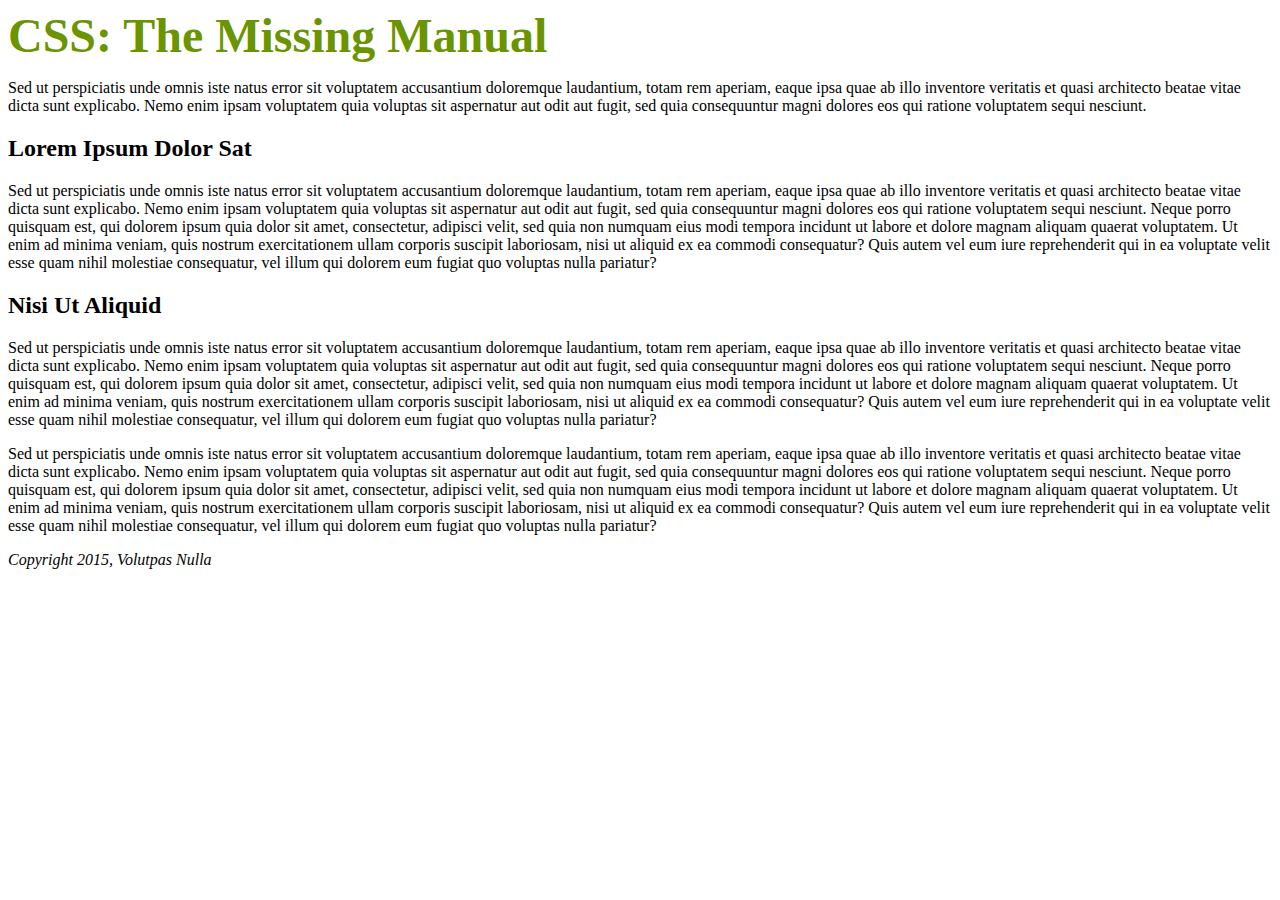
==== 02/index.html @ 0b090f75 "My first inner style" ====
<!doctype html>
<html>
<head>
<meta charset="UTF-8">
<title>CSS:The Missing Manual -- Chapter 2</title>
<style>
    h1 {
        color: #6A9400;
        font-size:3em;
        margin:0;
    }
</style>
</head>
<body>
<h1>CSS: The Missing Manual</h1>
<p>Sed ut perspiciatis unde omnis iste natus error sit voluptatem accusantium doloremque laudantium, totam rem aperiam, eaque ipsa quae ab illo inventore veritatis et quasi architecto beatae vitae dicta sunt explicabo. Nemo enim ipsam voluptatem quia voluptas sit aspernatur aut odit aut fugit, sed quia consequuntur magni dolores eos qui ratione voluptatem sequi nesciunt. </p>
<h2>Lorem Ipsum Dolor Sat</h2>
<p>Sed ut perspiciatis unde omnis iste natus error sit voluptatem accusantium doloremque laudantium, totam rem aperiam, eaque ipsa quae ab illo inventore veritatis et quasi architecto beatae vitae dicta sunt explicabo. Nemo enim ipsam voluptatem quia voluptas sit aspernatur aut odit aut fugit, sed quia consequuntur magni dolores eos qui ratione voluptatem sequi nesciunt. Neque porro quisquam est, qui dolorem ipsum quia dolor sit amet, consectetur, adipisci velit, sed quia non numquam eius modi tempora incidunt ut labore et dolore magnam aliquam quaerat voluptatem. Ut enim ad minima veniam, quis nostrum exercitationem ullam corporis suscipit laboriosam, nisi ut aliquid ex ea commodi consequatur? Quis autem vel eum iure reprehenderit qui in ea voluptate velit esse quam nihil molestiae consequatur, vel illum qui dolorem eum fugiat quo voluptas nulla pariatur?</p>
<h2>Nisi Ut Aliquid </h2>
<p>Sed ut perspiciatis unde omnis iste natus error sit voluptatem accusantium doloremque laudantium, totam rem aperiam, eaque ipsa quae ab illo inventore veritatis et quasi architecto beatae vitae dicta sunt explicabo. Nemo enim ipsam voluptatem quia voluptas sit aspernatur aut odit aut fugit, sed quia consequuntur magni dolores eos qui ratione voluptatem sequi nesciunt. Neque porro quisquam est, qui dolorem ipsum quia dolor sit amet, consectetur, adipisci velit, sed quia non numquam eius modi tempora incidunt ut labore et dolore magnam aliquam quaerat voluptatem. Ut enim ad minima veniam, quis nostrum exercitationem ullam corporis suscipit laboriosam, nisi ut aliquid ex ea commodi consequatur? Quis autem vel eum iure reprehenderit qui in ea voluptate velit esse quam nihil molestiae consequatur, vel illum qui dolorem eum fugiat quo voluptas nulla pariatur?</p>
<p>Sed ut perspiciatis unde omnis iste natus error sit voluptatem accusantium doloremque laudantium, totam rem aperiam, eaque ipsa quae ab illo inventore veritatis et quasi architecto beatae vitae dicta sunt explicabo. Nemo enim ipsam voluptatem quia voluptas sit aspernatur aut odit aut fugit, sed quia consequuntur magni dolores eos qui ratione voluptatem sequi nesciunt. Neque porro quisquam est, qui dolorem ipsum quia dolor sit amet, consectetur, adipisci velit, sed quia non numquam eius modi tempora incidunt ut labore et dolore magnam aliquam quaerat voluptatem. Ut enim ad minima veniam, quis nostrum exercitationem ullam corporis suscipit laboriosam, nisi ut aliquid ex ea commodi consequatur? Quis autem vel eum iure reprehenderit qui in ea voluptate velit esse quam nihil molestiae consequatur, vel illum qui dolorem eum fugiat quo voluptas nulla pariatur?</p>
<address>
Copyright 2015, Volutpas Nulla 
</address>
</body>
</html>
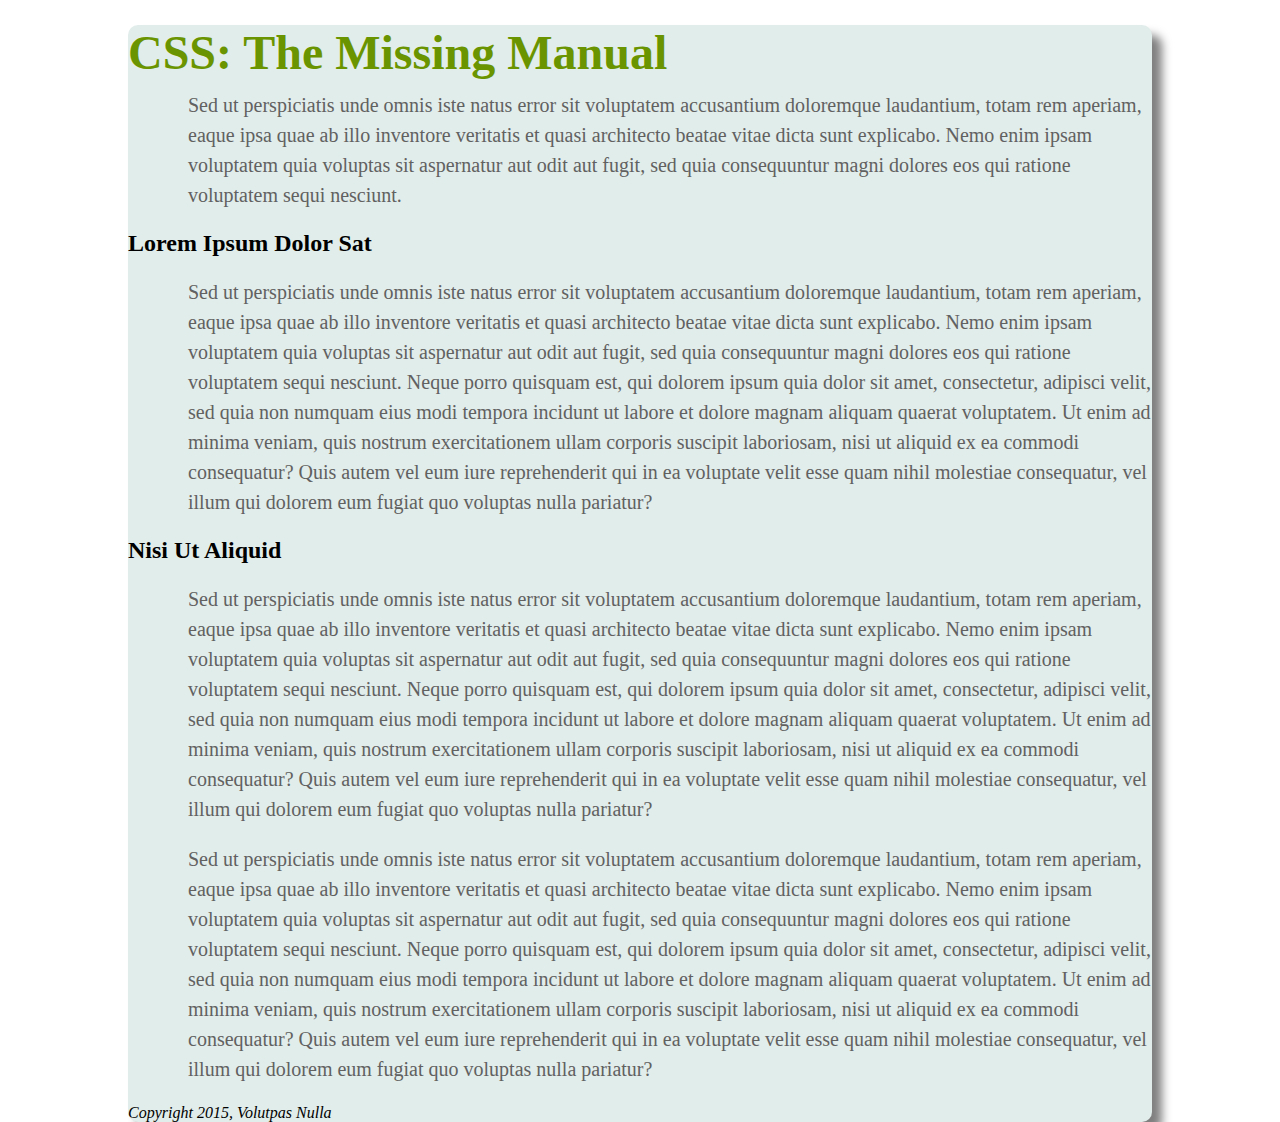
==== commit 19263915: "Created external css file and used by index page" ====
--- a/02/index.html
+++ b/02/index.html
@@ -3,13 +3,8 @@
 <head>
 <meta charset="UTF-8">
 <title>CSS:The Missing Manual -- Chapter 2</title>
-<style>
-    h1 {
-        color: #6A9400;
-        font-size:3em;
-        margin:0;
-    }
-</style>
+<link href="http://fonts.googleapis.com/css?family=Varela+Round" rel="stylesheet">
+<link href="styles.css" rel="stylesheet">
 </head>
 <body>
 <h1>CSS: The Missing Manual</h1>
--- a/02/styles.css
+++ b/02/styles.css
@@ -0,0 +1,24 @@
+html {
+    padding-top: 25px;
+    background-image: url(images/bg_page.png);
+}
+body {
+    width: 80%;
+    padding: 0px;
+    margin: 0 auto;
+    border-radius: 10px;
+    box-shadow: 10px 10px 10px rgba(0,0,0,.5);
+    background-color: #E1EDEB;
+}
+h1 {
+    color: #6A9400;
+    font-size:3em;
+    margin:0;
+}
+p {
+    font-size: 1.25em;
+    color:#616161;
+    line-height: 150%;
+    margin-top: 10px;
+    margin-left: 60px;
+}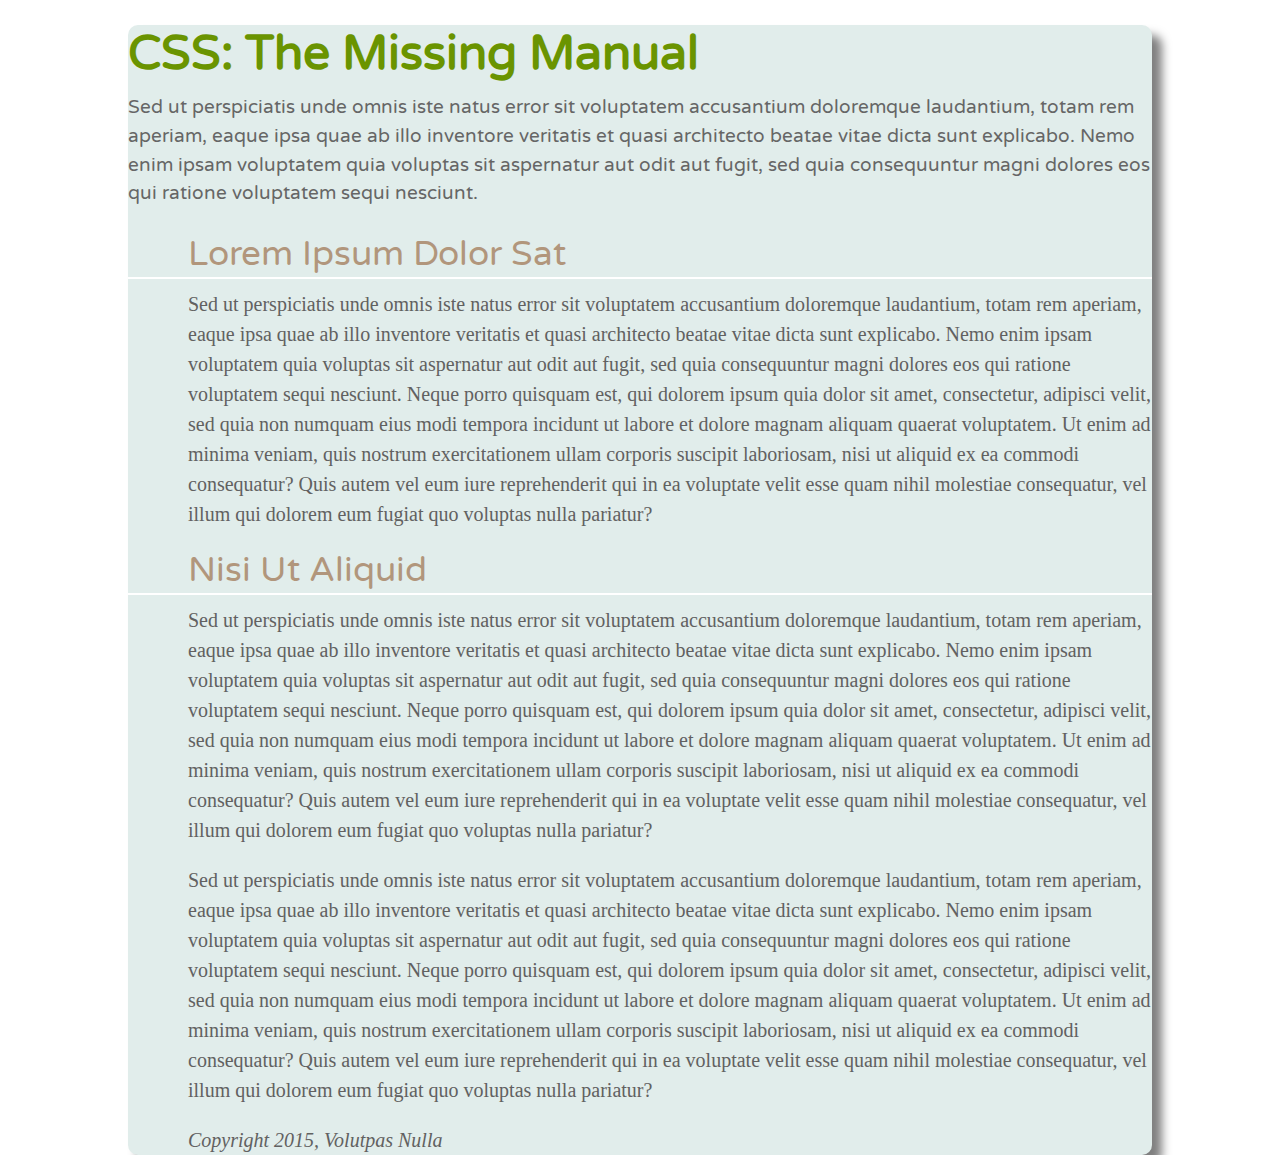
==== commit 9e14d247: "Tunning up the CSS file and applying it to another_page.html" ====
--- a/02/index.html
+++ b/02/index.html
@@ -8,7 +8,7 @@
 </head>
 <body>
 <h1>CSS: The Missing Manual</h1>
-<p>Sed ut perspiciatis unde omnis iste natus error sit voluptatem accusantium doloremque laudantium, totam rem aperiam, eaque ipsa quae ab illo inventore veritatis et quasi architecto beatae vitae dicta sunt explicabo. Nemo enim ipsam voluptatem quia voluptas sit aspernatur aut odit aut fugit, sed quia consequuntur magni dolores eos qui ratione voluptatem sequi nesciunt. </p>
+<p class="intro">Sed ut perspiciatis unde omnis iste natus error sit voluptatem accusantium doloremque laudantium, totam rem aperiam, eaque ipsa quae ab illo inventore veritatis et quasi architecto beatae vitae dicta sunt explicabo. Nemo enim ipsam voluptatem quia voluptas sit aspernatur aut odit aut fugit, sed quia consequuntur magni dolores eos qui ratione voluptatem sequi nesciunt. </p>
 <h2>Lorem Ipsum Dolor Sat</h2>
 <p>Sed ut perspiciatis unde omnis iste natus error sit voluptatem accusantium doloremque laudantium, totam rem aperiam, eaque ipsa quae ab illo inventore veritatis et quasi architecto beatae vitae dicta sunt explicabo. Nemo enim ipsam voluptatem quia voluptas sit aspernatur aut odit aut fugit, sed quia consequuntur magni dolores eos qui ratione voluptatem sequi nesciunt. Neque porro quisquam est, qui dolorem ipsum quia dolor sit amet, consectetur, adipisci velit, sed quia non numquam eius modi tempora incidunt ut labore et dolore magnam aliquam quaerat voluptatem. Ut enim ad minima veniam, quis nostrum exercitationem ullam corporis suscipit laboriosam, nisi ut aliquid ex ea commodi consequatur? Quis autem vel eum iure reprehenderit qui in ea voluptate velit esse quam nihil molestiae consequatur, vel illum qui dolorem eum fugiat quo voluptas nulla pariatur?</p>
 <h2>Nisi Ut Aliquid </h2>
--- a/02/styles.css
+++ b/02/styles.css
@@ -1,6 +1,8 @@
 html {
     padding-top: 25px;
     background-image: url(images/bg_page.png);
+    font-family: 'Varela Round', 'Arial Black', serif;
+    font-weight: normal;
 }
 body {
     width: 80%;
@@ -15,7 +17,25 @@
     font-size:3em;
     margin:0;
 }
-p {
+h2 {
+    color: #B1967C;
+    font-family: 'Varela Round', 'Arial Black', serif;
+    font-weight: normal;
+    font-size: 2.2em;
+    border-bottom: 2px white solid;
+    background: url(images/head-icon.png) no-repeat 10px 10px;
+    padding: 0 0 2px 60px;
+    margin: 0;
+}
+.intro {
+    color: #666666;
+    font-family: 'Varela Round', Helvetica, sans serif;
+    font-size: 1.2em;
+    margin-left: 0;
+    margin-bottom: 25px;
+}
+p, address {
+    font-family: "Palatino Linotype", Baskerville, serif;
     font-size: 1.25em;
     color:#616161;
     line-height: 150%;
